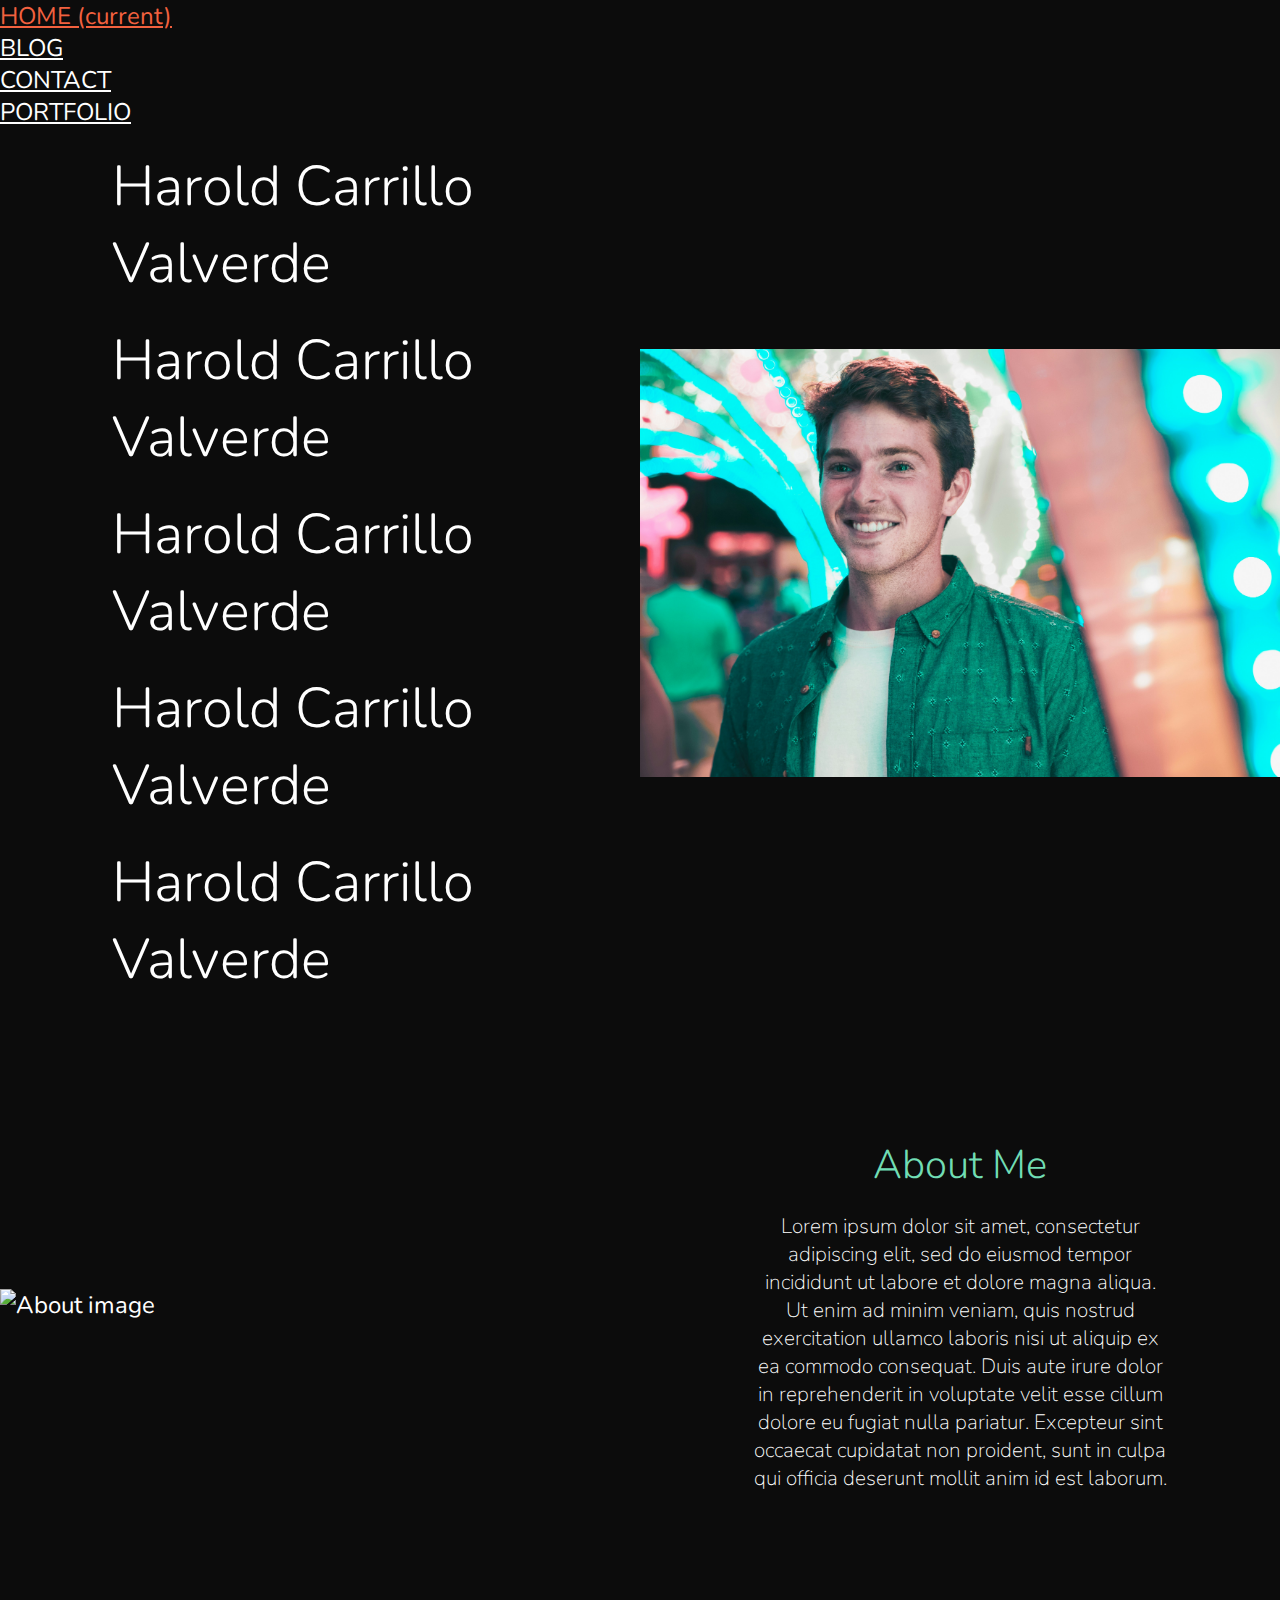
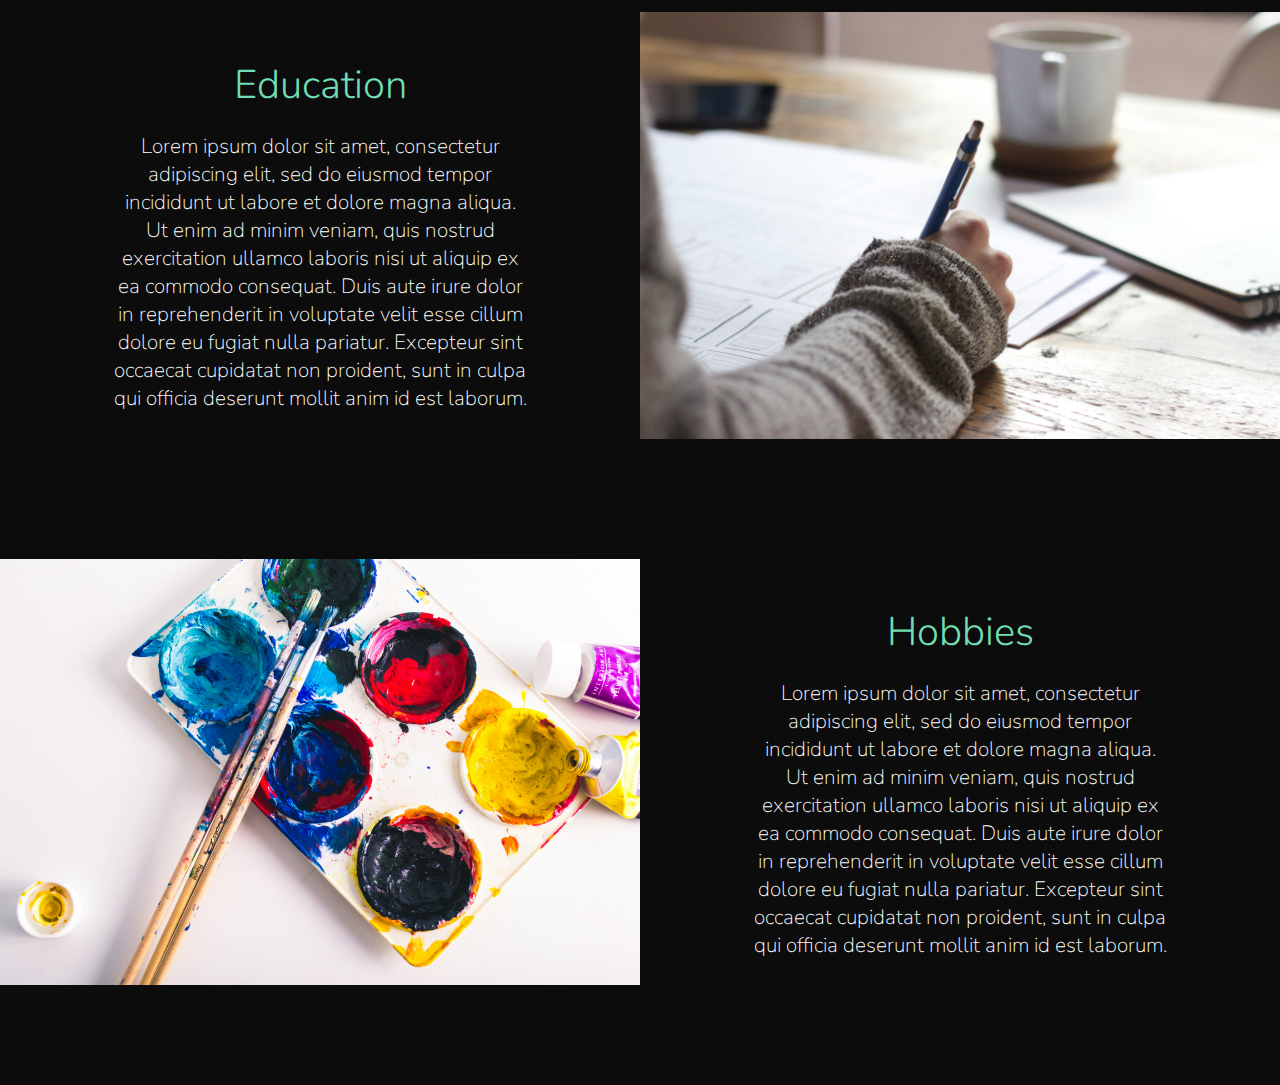
==== index.html @ d2ab89c8 "Moved html and css file to root folder" ====
<!doctype html>
<html lang="en">

<head>
    <!-- Required meta tags -->
    <meta charset="utf-8">
    <meta name="viewport" content="width=device-width, initial-scale=1, shrink-to-fit=no">

    <!-- Google Font -->
    <link href="https://fonts.googleapis.com/css?family=Nunito:200,300,400,700" rel="stylesheet">

    <!-- Bootstrap CSS -->
    <link rel="stylesheet" href="https://stackpath.bootstrapcdn.com/bootstrap/4.1.3/css/bootstrap.min.css" integrity="sha384-MCw98/SFnGE8fJT3GXwEOngsV7Zt27NXFoaoApmYm81iuXoPkFOJwJ8ERdknLPMO"
        crossorigin="anonymous">

    <!-- Custom CSS -->
    <link rel="stylesheet" href="app.css">

    <title>My Personal Website</title>
</head>

<body>
    <!-- Navbar -->
    <nav class="navbar navbar-expand-lg  fixed-top">
        <div class="collapse navbar-collapse" id="navbarSupportedContent">
        <ul class="navbar-nav mr-auto">
            <li class="nav-item active">
            <a class="nav-link" href="#" id="home">HOME <span class="sr-only">(current)</span></a>
            </li>
            <li class="nav-item">
            <a class="nav-link" href="#">BLOG</a>
            </li>
            <li class="nav-item">
                <a class="nav-link" href="#">CONTACT</a>
            </li>
            <li class="nav-item">
                <a class="nav-link" href="#">PORTFOLIO</a>
            </li>
        </ul>
        </div>
    </nav>

    <section class="name-and-photo">
        <div class="name-container">
            <div class="name-text">
                <h1 class="name">Harold Carrillo Valverde</h1>
                <h1 class="name">Harold Carrillo Valverde</h1>
                <h1 class="name">Harold Carrillo Valverde</h1>
                <h1 class="name">Harold Carrillo Valverde</h1>
                <h1 class="name">Harold Carrillo Valverde</h1>
            </div>
        </div>
        <img src="./img/ethan-hoover-0YHIlxeCuhg-unsplash.png" alt="Harold Carrillo" class="photo">
    </section>

    <section class="about">
        <img src="./img/ian-schneider-TamMbr4okv4-unsplash.jpg" alt="About image" class="photo">
        <div class="about-container">
            <div class="about-text">
                <h2>About Me</h2>
                <p>Lorem ipsum dolor sit amet, consectetur adipiscing elit, sed do
                    eiusmod tempor incididunt ut labore et dolore magna aliqua. Ut enim
                    ad minim veniam, quis nostrud exercitation ullamco laboris nisi ut
                    aliquip ex ea commodo consequat. Duis aute irure dolor in reprehenderit
                    in voluptate velit esse cillum dolore eu fugiat nulla pariatur. 
                    Excepteur sint occaecat cupidatat non proident, sunt in culpa qui 
                    officia deserunt mollit anim id est laborum.</p>
            </div>
        </div> 
    </section>

    <section class="education">
        <div class="education-container">
            <div class="education-text">
                <h2>Education</h2>
                <p>Lorem ipsum dolor sit amet, consectetur adipiscing elit, sed do
                    eiusmod tempor incididunt ut labore et dolore magna aliqua. Ut enim
                    ad minim veniam, quis nostrud exercitation ullamco laboris nisi ut
                    aliquip ex ea commodo consequat. Duis aute irure dolor in reprehenderit
                    in voluptate velit esse cillum dolore eu fugiat nulla pariatur. 
                    Excepteur sint occaecat cupidatat non proident, sunt in culpa qui 
                    officia deserunt mollit anim id est laborum.</p>
            </div>
        </div>
        <img src="./img/unseen-studio-s9CC2SKySJM-unsplash.jpg" alt="Education image" class="photo">
    </section>

    <section class="hobbies">
        <img src="./img/steve-johnson-A2OL6S9zB7o-unsplash.jpg" alt="Hobbies image" class="photo">
        <div class="hobbies-container">
            <div class="hobbies-text">
                <h2>Hobbies</h2>
                <p>Lorem ipsum dolor sit amet, consectetur adipiscing elit, sed do
                    eiusmod tempor incididunt ut labore et dolore magna aliqua. Ut enim
                    ad minim veniam, quis nostrud exercitation ullamco laboris nisi ut
                    aliquip ex ea commodo consequat. Duis aute irure dolor in reprehenderit
                    in voluptate velit esse cillum dolore eu fugiat nulla pariatur. 
                    Excepteur sint occaecat cupidatat non proident, sunt in culpa qui 
                    officia deserunt mollit anim id est laborum.</p>
            </div>
        </div>
    </section>

    <footer class="footer">

    </footer>

</body>

</html>
---- app.css ----
:root {
    --text-font: 'Nunito', sans-serif;
    --text-color: #ffffff;
}

* {
    margin: 0;
    padding: 0;
    box-sizing: border-box;
}

body {
    background-color: #0C0C0C;
    height: 100vh;
    font-family: var(--text-font);
    color: var(--text-color);
}

h2 {
    color: #71ddb4;
    font-size: 2.5rem;
    font-weight: 300;
    margin-top: 20px;
    display: flex;
    align-items: center;
    justify-content: space-around;
}

p {
    font-size: 1.3rem;
    margin-top: 20px;
    align-items: center;
    justify-content: center;
    text-align: center;
    font-weight: lighter;
}

.footer {
    color: white;
    padding: 50px 0; 
}

.navbar {
    transition: all 0.5s;
}

.nav-link {
    font-size: x-large;
    color: #ffffff;
}

.nav-link:hover {
    font-size: x-large;
    color: #ffa135;
}

#home {
    color: #F2613F;
    padding-right: 25px;
}


.name-and-photo {
    font-size: 800px;  
    display: flex;
    align-items: center;
    justify-content: space-around;
        
}

.name-container {
    width: 50%;
    display: flex;
    flex-direction: column;
    align-items: center;
    justify-content: space-around;
}

.name-and-photo h1 {
    font-size: 3.5rem;
    font-weight: 300;
    margin-top: 20px;
}

.photo {
    width: 50%;
}

.about, .education, .hobbies {
    padding-top: 100px;
    font-size: 1.5rem;
    margin-top: 20px;
    display: flex;
    align-items: center;
    justify-content: space-around;
}

.about-container, .education-container, .hobbies-container {
    width: 50%;
    font-size: 1.5rem;
    display: flex;
    flex-direction: column;
    align-items: center;
    justify-content: space-around;
}

.name-text, .about-text, .education-text, .hobbies-text {
    width: 65%;
}

@media (max-width: 768px) {
    .name-and-photo {
        flex-direction: column;
        align-items: center;
    }

    .name-container {
        display: none;
    }

    .photo {
        width: 100%;
        max-width: 100%;
        height: auto;
    }
}
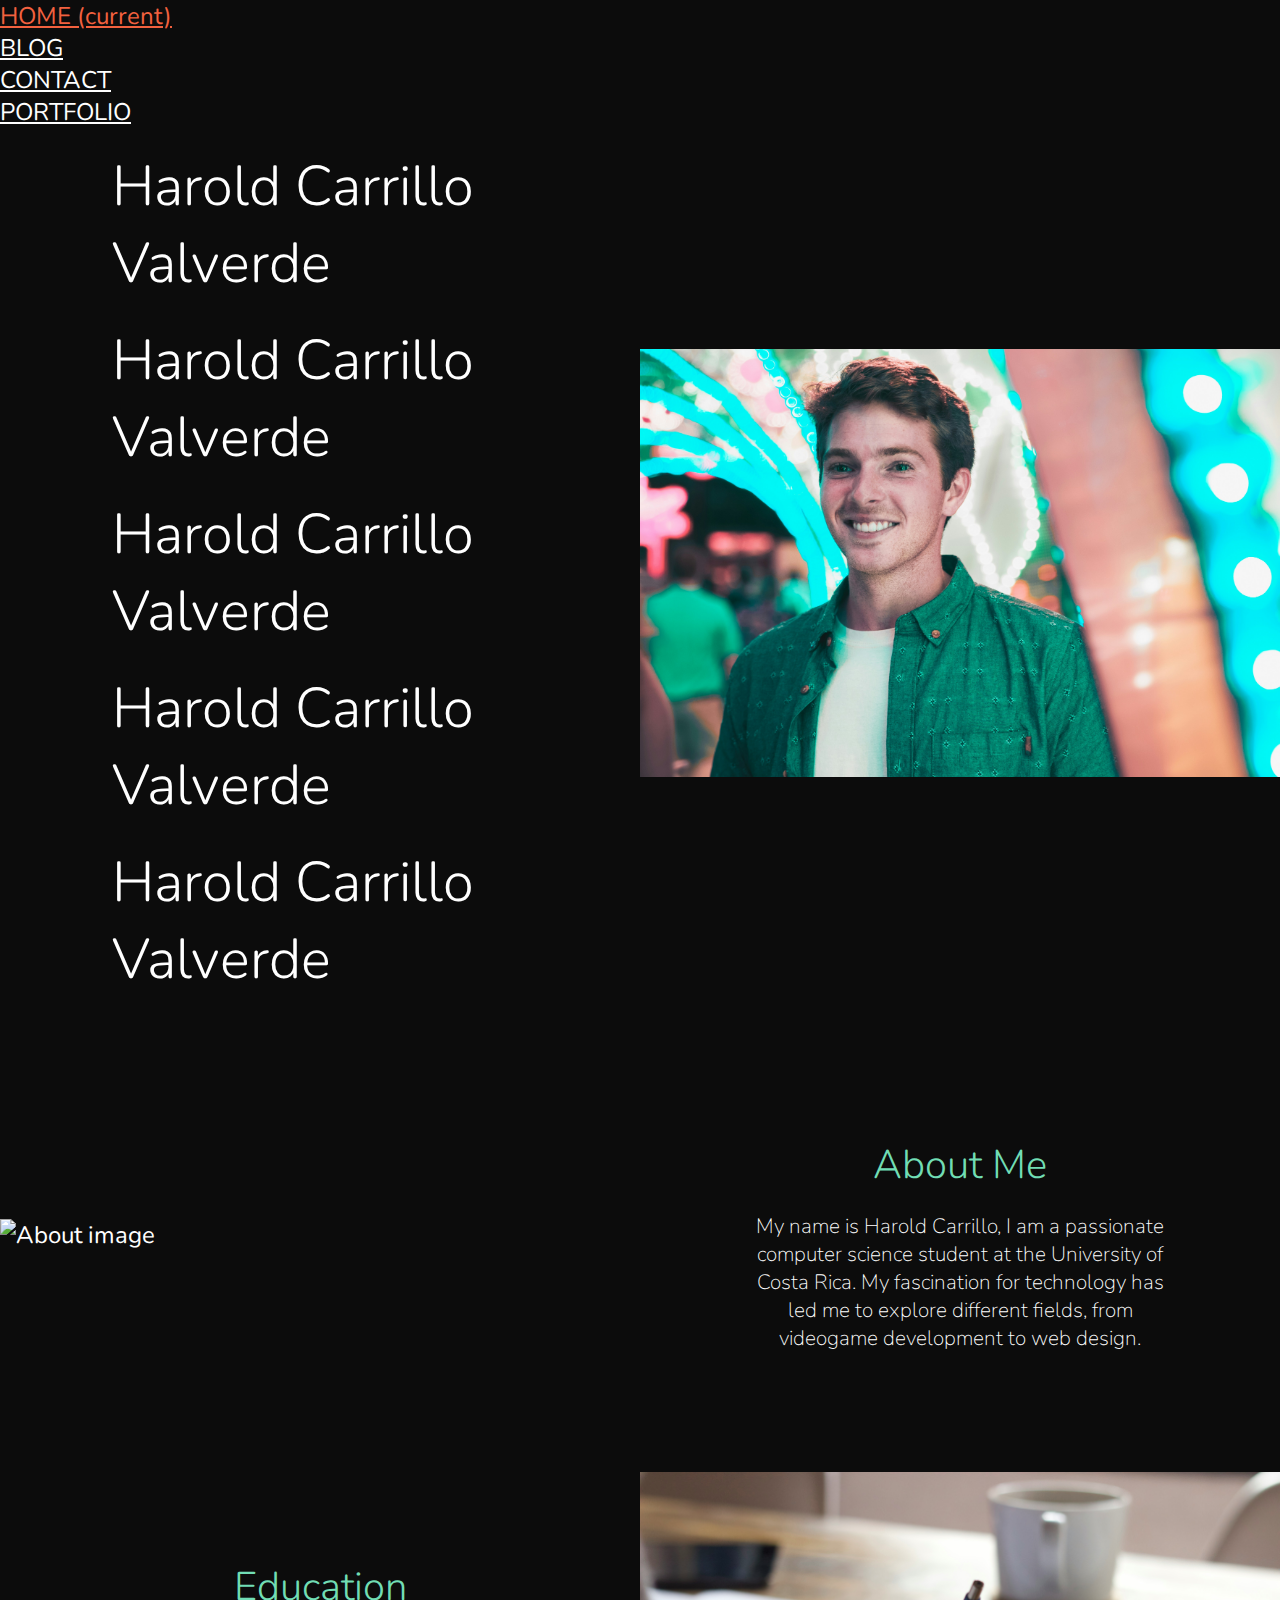
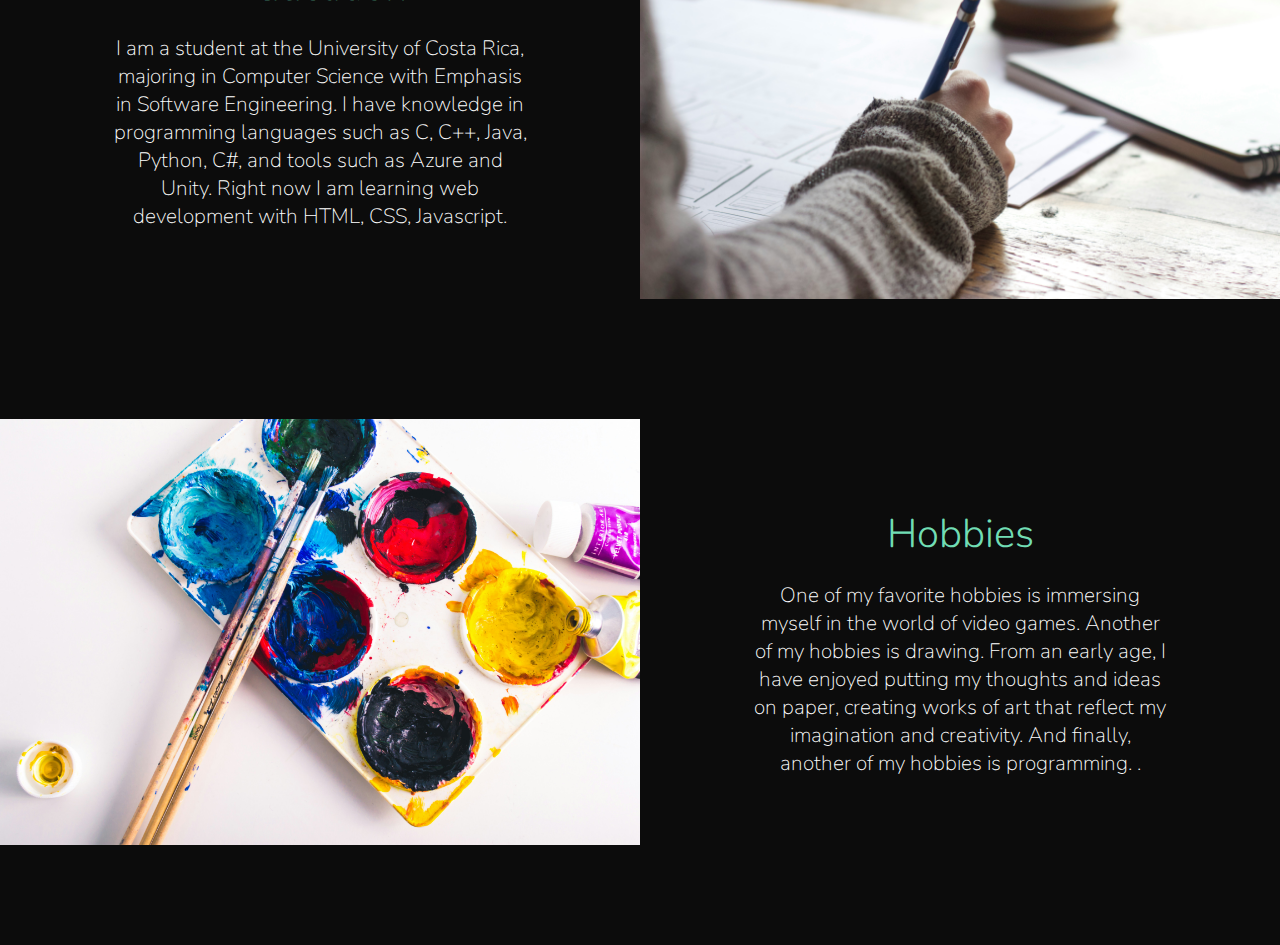
==== commit 743d5127: "Changed lorem ipsum text" ====
--- a/index.html
+++ b/index.html
@@ -58,13 +58,10 @@
         <div class="about-container">
             <div class="about-text">
                 <h2>About Me</h2>
-                <p>Lorem ipsum dolor sit amet, consectetur adipiscing elit, sed do
-                    eiusmod tempor incididunt ut labore et dolore magna aliqua. Ut enim
-                    ad minim veniam, quis nostrud exercitation ullamco laboris nisi ut
-                    aliquip ex ea commodo consequat. Duis aute irure dolor in reprehenderit
-                    in voluptate velit esse cillum dolore eu fugiat nulla pariatur. 
-                    Excepteur sint occaecat cupidatat non proident, sunt in culpa qui 
-                    officia deserunt mollit anim id est laborum.</p>
+                <p>  My name is Harold Carrillo, I am a passionate computer 
+                    science student at the University of Costa Rica. My fascination for 
+                    technology has led me to explore different fields, from 
+                    videogame development to web design.</p>
             </div>
         </div> 
     </section>
@@ -73,13 +70,12 @@
         <div class="education-container">
             <div class="education-text">
                 <h2>Education</h2>
-                <p>Lorem ipsum dolor sit amet, consectetur adipiscing elit, sed do
-                    eiusmod tempor incididunt ut labore et dolore magna aliqua. Ut enim
-                    ad minim veniam, quis nostrud exercitation ullamco laboris nisi ut
-                    aliquip ex ea commodo consequat. Duis aute irure dolor in reprehenderit
-                    in voluptate velit esse cillum dolore eu fugiat nulla pariatur. 
-                    Excepteur sint occaecat cupidatat non proident, sunt in culpa qui 
-                    officia deserunt mollit anim id est laborum.</p>
+                <p>I am a student at the University of Costa Rica, majoring in 
+                    Computer Science with Emphasis in Software Engineering. 
+                    I have knowledge in programming languages such as C, C++, 
+                    Java, Python, C#, and tools such as Azure and Unity. 
+                    Right now I am learning web development with HTML, CSS, 
+                    Javascript. </p>
             </div>
         </div>
         <img src="./img/unseen-studio-s9CC2SKySJM-unsplash.jpg" alt="Education image" class="photo">
@@ -90,13 +86,12 @@
         <div class="hobbies-container">
             <div class="hobbies-text">
                 <h2>Hobbies</h2>
-                <p>Lorem ipsum dolor sit amet, consectetur adipiscing elit, sed do
-                    eiusmod tempor incididunt ut labore et dolore magna aliqua. Ut enim
-                    ad minim veniam, quis nostrud exercitation ullamco laboris nisi ut
-                    aliquip ex ea commodo consequat. Duis aute irure dolor in reprehenderit
-                    in voluptate velit esse cillum dolore eu fugiat nulla pariatur. 
-                    Excepteur sint occaecat cupidatat non proident, sunt in culpa qui 
-                    officia deserunt mollit anim id est laborum.</p>
+                <p>One of my favorite hobbies is immersing myself in 
+                    the world of video games. Another of my hobbies is drawing. 
+                    From an early age, I have enjoyed putting my thoughts and 
+                    ideas on paper, creating works of art that reflect my 
+                    imagination and creativity. And finally, another of my 
+                    hobbies is programming. .</p>
             </div>
         </div>
     </section>
@@ -105,6 +100,7 @@
 
     </footer>
 
+    <script src="script.js"></script>
 </body>
 
 </html>--- a/app.css
+++ b/app.css
@@ -52,6 +52,11 @@
 .nav-link:hover {
     font-size: x-large;
     color: #ffa135;
+}
+
+.navbar-scrolled {
+    background-color: #285249;
+    box-shadow: 0 3px 10px rgba(0, 0, 0, 0.15);
 }
 
 #home {
